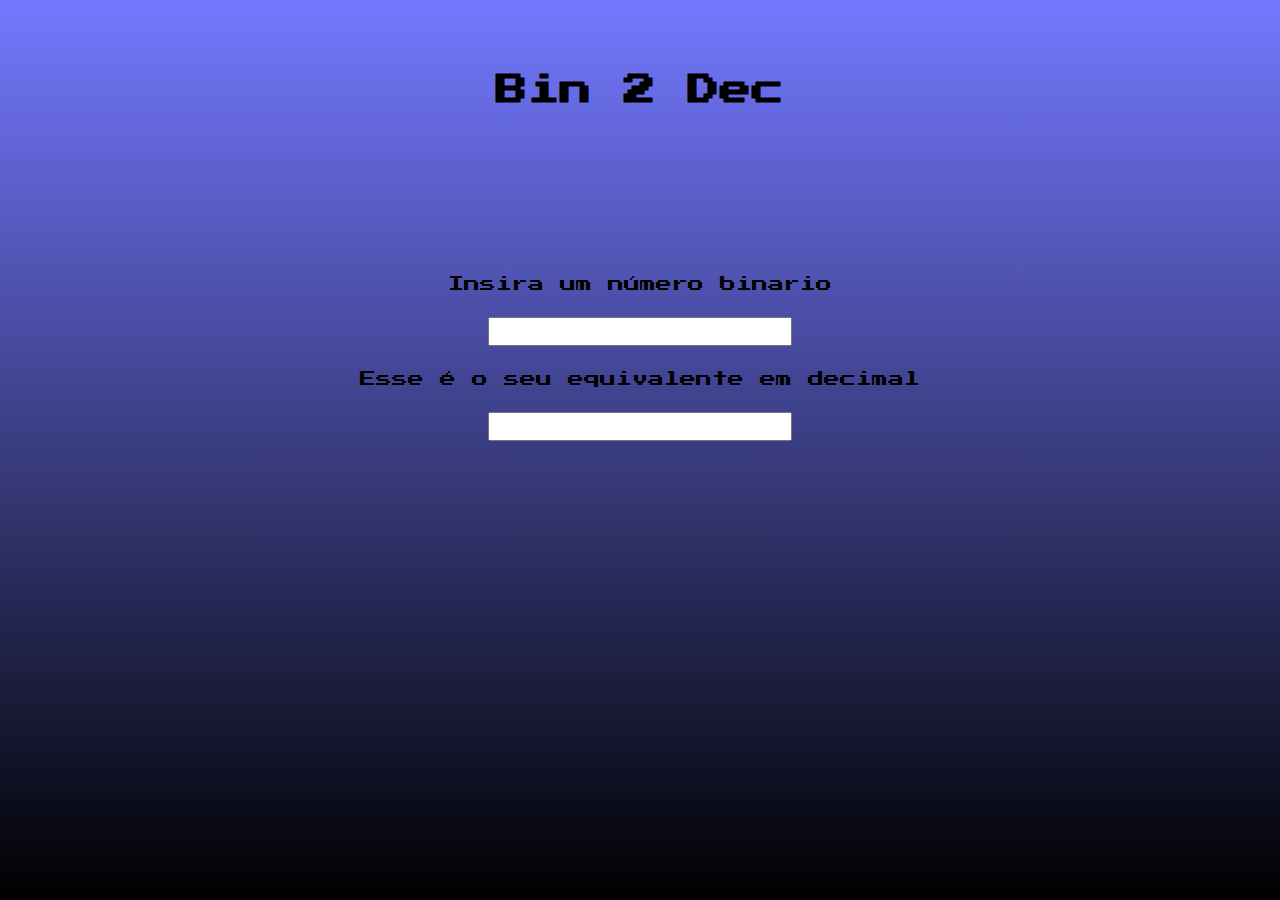
==== Bin2Dec/index.html @ 93b58f2b "fist commit" ====
<!DOCTYPE html>

<html lang="pt-br">
    <head>
        <meta charset="utf-8">
        <title>AppIdeas - Bin2Dec</title>
        <link rel="preconnect" href="https://fonts.googleapis.com">
        <link rel="preconnect" href="https://fonts.gstatic.com" crossorigin>
        <link href="https://fonts.googleapis.com/css2?family=Press+Start+2P&display=swap" rel="stylesheet">
        <link rel="stylesheet" href="style.css">
    </head>

    <body>
        <header>
            <h1>Bin 2 Dec</h1>
        </header>

        <main>
            <div class="container">
                <label for="bin">Insira um número binario</label>
                <input id="bin" maxlength="8">

                <label>Esse é o seu equivalente em decimal</label>
                <input id="dec">
            </div>
        </main>
    </body>

</html>
---- Bin2Dec/style.css ----
* {
    margin: 0;
    padding: 0;

}

body {
    background: linear-gradient(#7378ff, #000000);
    font-family: 'Press Start 2P', cursive;
    height: 100vh;
    display: grid;
    grid-template-columns: 20% 1fr 20%;
    grid-template-rows: 20% 1fr;
}

header {
    display: flex;
    justify-content: center;
    grid-row: 1/1;
    grid-column: 1/4;
    align-items: center;
}

main {
    grid-row: 2/3;
    grid-column: 2/2;
    
}

.container {
    display: flex;
    flex-direction: column;
    align-items: center;
    margin-top: 6em;
}

input {
    width: 300px;
    margin: 25px 0;
    text-align: center;
    height: 25px;
}
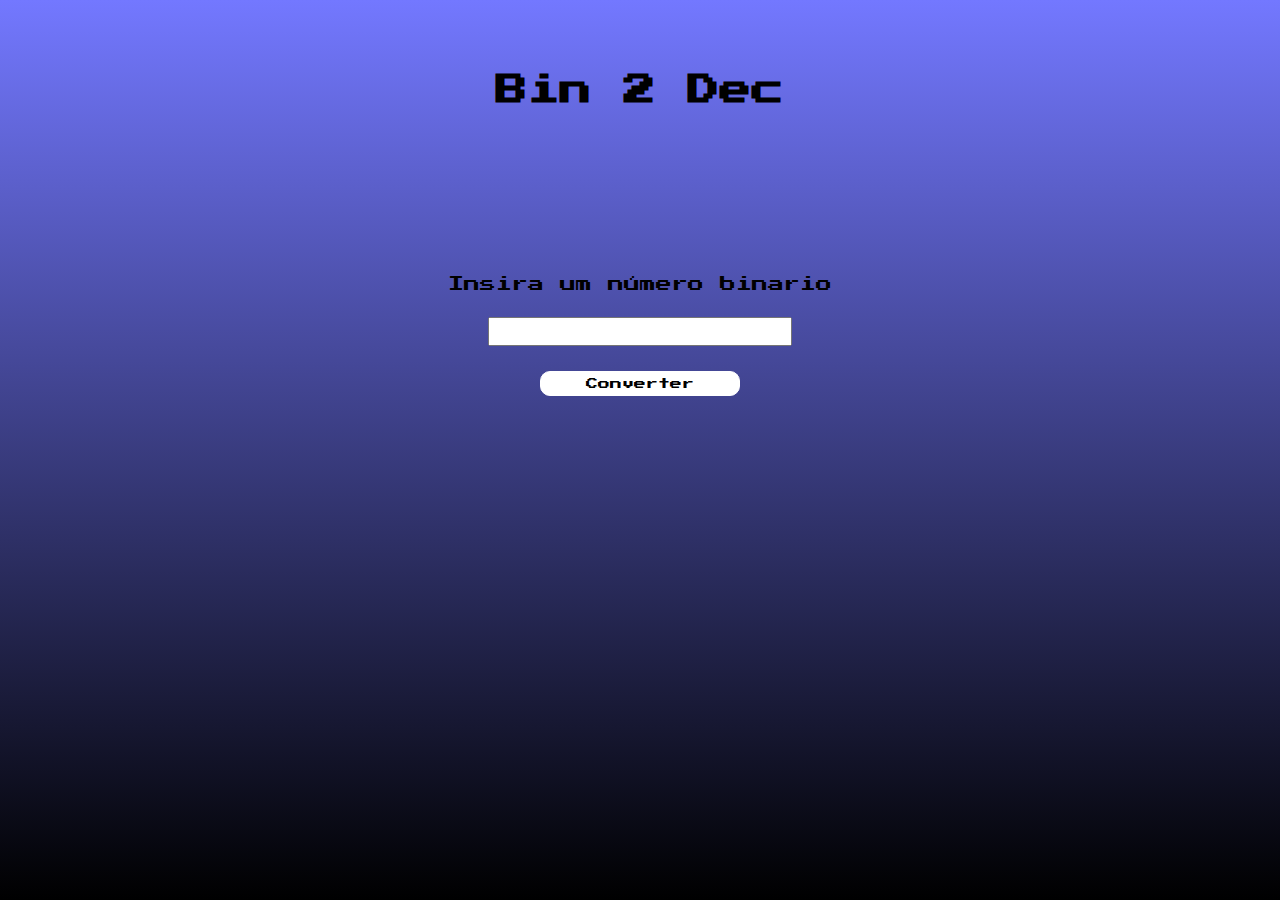
==== commit 2770880e: "Adicionando botão no layout" ====
--- a/Bin2Dec/index.html
+++ b/Bin2Dec/index.html
@@ -19,9 +19,12 @@
             <div class="container">
                 <label for="bin">Insira um número binario</label>
                 <input id="bin" maxlength="8">
-
-                <label>Esse é o seu equivalente em decimal</label>
-                <input id="dec">
+                <button>Converter</button>
+                
+                <div class="output-area hidden">
+                    <h2 class="output">Esse é o seu equivalente em decimal</h2>
+                    <span id="dec"></span>
+                </div>
             </div>
         </main>
     </body>
--- a/Bin2Dec/style.css
+++ b/Bin2Dec/style.css
@@ -39,4 +39,31 @@
     margin: 25px 0;
     text-align: center;
     height: 25px;
+}
+
+.output-area {
+    margin-top: 36px;
+}
+
+.output {
+    font-size: 15px;
+    text-align: center;
+    font-weight: 500;
+
+}
+
+.hidden {
+    display: none;
+}
+
+button {
+    width: 200px;
+    height: 25px;
+    background-color: white;
+    border: 1px solid white;
+    font-family: inherit;
+    font-weight: 200;
+    font-size: 12px;
+    border-radius: 10px;
+    text-align: center;
 }